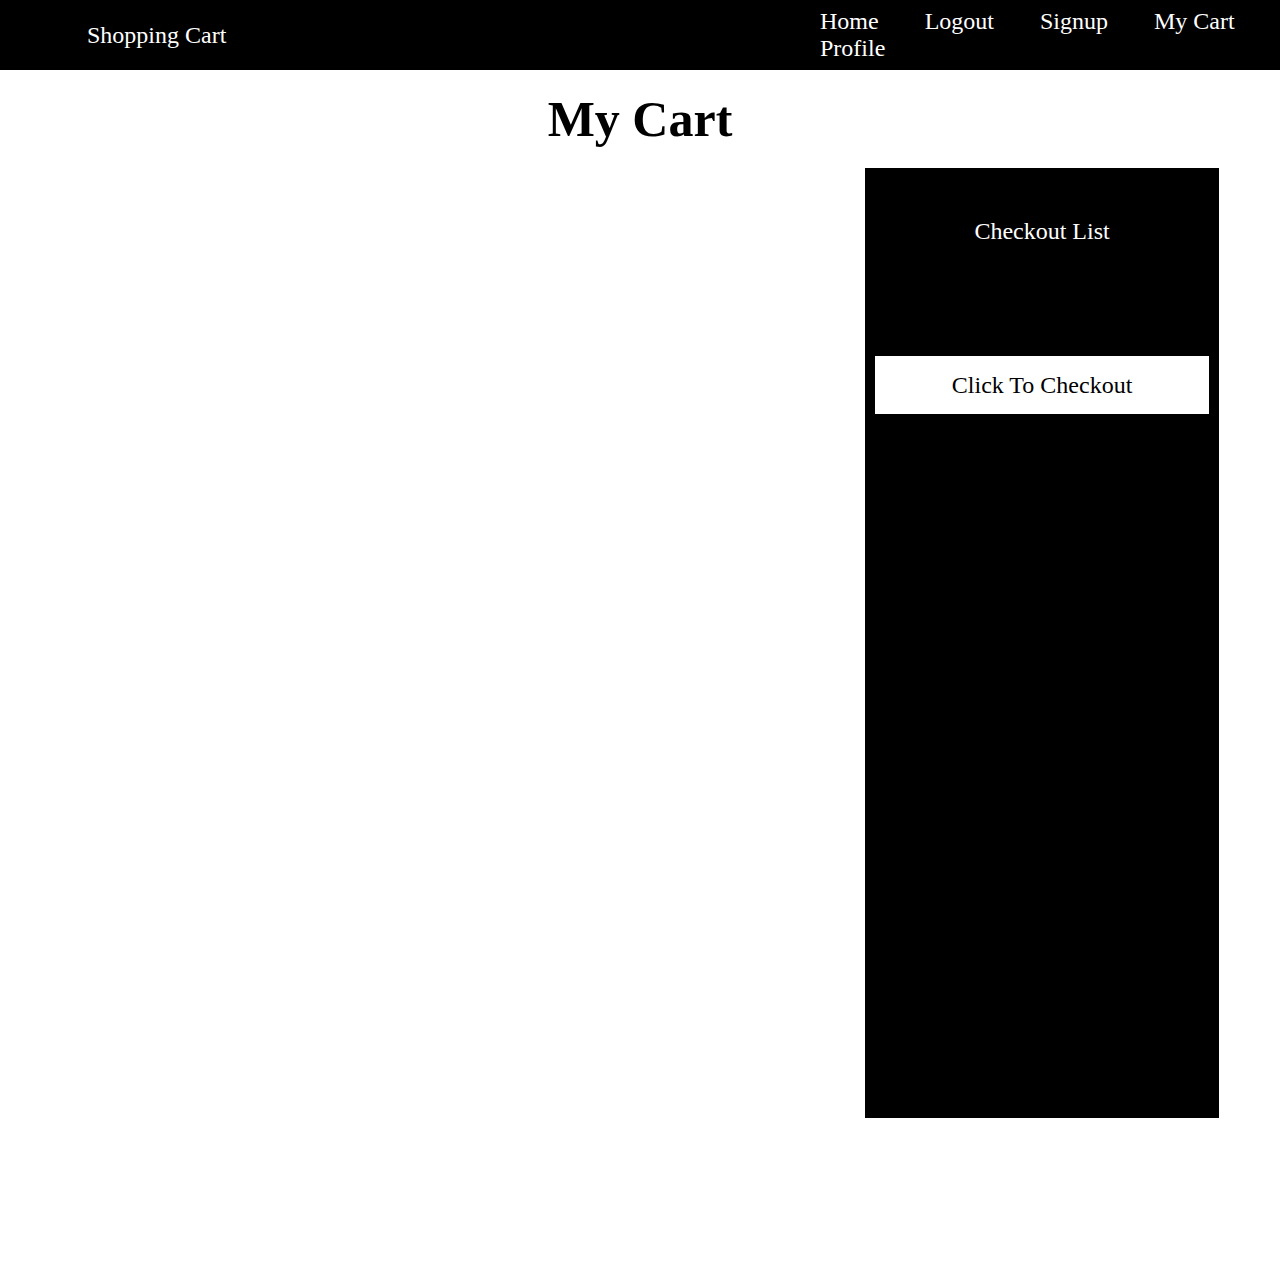
==== mycart.html @ c0053149 "Add files via upload" ====
<!DOCTYPE html>
<html lang="en">
  <head>
    <meta charset="UTF-8" />
    <meta name="viewport" content="width=device-width, initial-scale=1.0" />
    <title>Cart</title>
    <link rel="stylesheet" href="style.css" />
    <link rel="stylesheet" href="./cart.css" />
  </head>
  <body>
    <!-- NavBar Header -->
    <nav>
        <div class="logo"><a href="./shop.html" target="_self">Shopping Cart</a></div>
        <div class="nav-right">
        <a href="./index.html" target="_self">Home</a>
        <a href="./login.html" target="_self">Logout</a>
        <a href="./signup.html" target="_self">Signup</a>
        <a href="./mycart.html" target="_self">My Cart</a>
        <a href="./profile.html" target="_self">Profile</a>
      </div>
    </nav>

    <h1>My Cart</h1>
    <!-- Main Content -->
    <div class="container">
      <div class="cardSection">
        <!-- <div class="card">
          <img
            src="https://fakestoreapi.com/img/71-3HjGNDUL._AC_SY879._SX._UX._SY._UY_.jpg"
            alt="img.jpg"
          />
          <div class="itemDetails">
            <p class="itemTitle">Title : Shirt</p>
            <p>Price : $100</p>
          </div>
          <button id="removeFromCart" type="submit">Remove From Cart</button>
        </div> -->
      </div>
      <div class="checkoutList">
        <p>Checkout List</p>
        <div id="list" class="title-price">
          <div id="count">
            <!-- <p>1.Shirt</p> -->
          </div>
          <div id="price">
            <!-- <p>$100</p> -->
          </div>
        </div>
        <div id="total">
          <!-- <div class="title-price">
            <p>Total</p>
            <p>$900/-</p>
          </div> -->
        </div>
        <button id="payment" type="submit">Click To Checkout</button>
      </div>
    </div>

    <script>
      let cartArr = JSON.parse(localStorage.getItem("arrCart"));
      console.log(cartArr);

      let token = sessionStorage.getItem("accessToken");
      if (token) {
        displayItems(cartArr);
      } else {
        setTimeout(() => {
          const path = ``;
          window.location.href = `.${path}/login.html`;
        }, 2000);
      }

      displayCheckList(cartArr);
      
      function displayItems(arr) {
        let cardSection = document.querySelector(".cardSection");
        cardSection.innerHTML = "";

        console.log("displaying");
        arr.forEach((item) => {
          let card = document.createElement("div");
          card.className = "card";
          let titlesmall = item.title.substring(0, 8);

          card.innerHTML = `
            <img
            src="${item.image}"
            alt="img.jpg"
            />
          <div class="itemDetails">
            <p class="itemTitle">Title : ${titlesmall}...</p>
            <p>Price : $${item.price}</p>
          </div>
          <button id="removeFromCart" onclick="removeItem(${item.id})" type="submit">Remove From Cart</button>`;

          cardSection.append(card);
        });
      }

      function removeItem(id) {
        let arr = JSON.parse(localStorage.getItem("arrCart"));
        let filteredArr = arr.filter((item) => {
          return item.id !== id;
        });
        console.log(filteredArr);
        displayItems(filteredArr);
        displayCheckList(filteredArr);
        localStorage.setItem("arrCart", JSON.stringify(filteredArr));
      }

      function displayCheckList(arr) {
        let checkoutList = document.getElementsByClassName("checkoutList");
        let counts = document.querySelector("#count");
        let price = document.querySelector("#price");
        let total = document.querySelector("#total");
        total.innerHTML = ''
        var sum = 0;
        var count = 1;

        arr.forEach((item) => {
          let titlesmall = item.title.substring(0, 8);

          let p = document.createElement("p");
          p.innerText = `${count}. ${titlesmall}`;
          counts.append(p);
          let p2 = document.createElement("p");
          p2.innerText = `$${item.price}`;
          price.append(p2);
          sum += item.price;
          total.innerHTML = `<div class="title-price">
                                <p>Total</p>
                                <p>$${sum.toFixed(2)}/-</p>
                            </div>`;
                            console.log('cost',sum)
         
          count++;
          sessionStorage.setItem("cost", JSON.stringify(sum));
        });
        console.log('cost',sum)
      }
      
    
      let payment = document.querySelector('#payment');
      payment.addEventListener('click',()=>{
        setTimeout(() => {
            const path = ``;
            window.location.href = `.${path}/razor.html`;
          }, 2000);
      })
    </script>
  </body>
</html>
---- style.css ----
*{
        margin: 0;
    }
    body{
        width: 100vw;
        height: 1117px;
        position: relative;
        overflow-x: hidden;
        /* width: 1728px; */
    }
    nav{
        display: flex;
        justify-content: space-between;
        align-items: center;
        background-color: black;
        color: #FFF;
        font-size: 24px;
        font-family: Inter;
        
        width: 100%;
        height: 70px;
        position: sticky;
        /* padding: 0 50px; */
    }
    nav > .logo{
        position: absolute;
        left: 67px;
    }
    nav > .nav-right{
        position: absolute;
        left: 800px;
    }
    a{
        color: white;
        text-decoration: none;
        padding: 0 20px;
    }
    /* main Content */
    .container{
        width: 100%;
        height: 1117px;
        overflow: hidden;
        background: #FFF;
        /* margin-left: 67px; */
        font-family: Inter;
    }
    .container > h1{
        width: 386px;  
        font-size: 60px;
        position: absolute;
        top: 138px;
        left: 65px;
    }
    .container > p{
        width: 762px;
        color: #000;
        font-size: 25px;
        position: absolute;
        top: 258px; 
        left: 67px;
    }
    .container > .btn{
        position: absolute;
        top: 334px;
        left: 67px;
        display: flex;
        gap: 33px;
      
    }
    .container  #loginBtn{
        width: 200px;
        height: 56px;
        background: #000;
        color: #FFF;
        font-size: 24px;    
        border: none;
    }
    .container  #signupBtn{
        width: 200px;
        height: 56px;
        border: 2px solid #000;
        background: #FFF;
        color: #000;
        font-size: 24px;
    }
    .container > img{
        width: 650px;
        height: auto;
        background: url(<path-to-image>), lightgray 50% / cover no-repeat;
        position: absolute;
        top: 294px;
        left: 609px;
    }
---- cart.css ----
h1{
    margin-top: 20px;
    text-align: center;
    color: #000;
    text-align: center;
    font-size: 50px;
    font-family: Inter;
    font-style: normal;
    font-weight: 700;
    line-height: normal;
}
.container{
    width: 92%;
    display: flex;
    margin: 20px 50px;
    gap: 50px;
}
.container > .cardSection{
    width: 65%;
    display: grid;
    grid-template-columns: repeat(3,3fr);
    gap: 35px;
}
.cardSection > .card{
    margin: 5px 0px;
    width: 250px;
    height: 448px;
    border: 1px solid #000;
}
.cardSection > .card > img{
    width: 250px;
    height: 310px;
    background: url(<path-to-image>), lightgray 50% / cover no-repeat;
}
.card > .itemDetails{
        margin: 15px;
        display: flex;
        gap: 5px;
        flex-direction: column;
        color: #000;
        font-size: 24px;
        font-family: Inter;
        font-style: normal;
        font-weight: 400;
        line-height: normal;
}
.card > button {
    width: 100%;
    height: 45px;
    background: #000;
    border: none;
    color: #fff;
    text-align: center;
    font-size: 24px;
    font-family: Inter;
    font-style: normal;
    font-weight: 400;
    line-height: normal;
  }
.container > .checkoutList{
    width: 30%;
    height: 850px;
    background: #000;
    padding: 50px 0;
    
    display: flex;
    flex-direction: column;
    align-items: center;

    color: #FFF;
    font-size: 24px;
    font-family: Inter;
    font-style: normal;
    font-weight: 400;
    line-height: normal;
}
.checkoutList > p{
    margin-bottom: 15px;
}
.title-price{
    display: flex;  
    gap: 120px;
}
.title-price > div {
    padding: 5px 0;
}
#list > div > p{
    padding: 5px 0;
}
.checkoutList > #total{
    border-top: 2px solid #FFF;
    border-bottom: 2px solid #FFF;
    padding: 16px 0;
    margin-top: 15px;
}
#total > div{
    display: flex;
    gap: 200px;
    padding: 5px;
    font-weight: 700;
}
.checkoutList > button{
    width: 334px;
    height: 58px;
    background: #FFF;
    margin-top: 35px;
    color: #000;
    text-align: center;
    font-size: 24px;
    font-family: Inter;
    font-style: normal;
    font-weight: 400;
    line-height: normal;
    border: none;
}
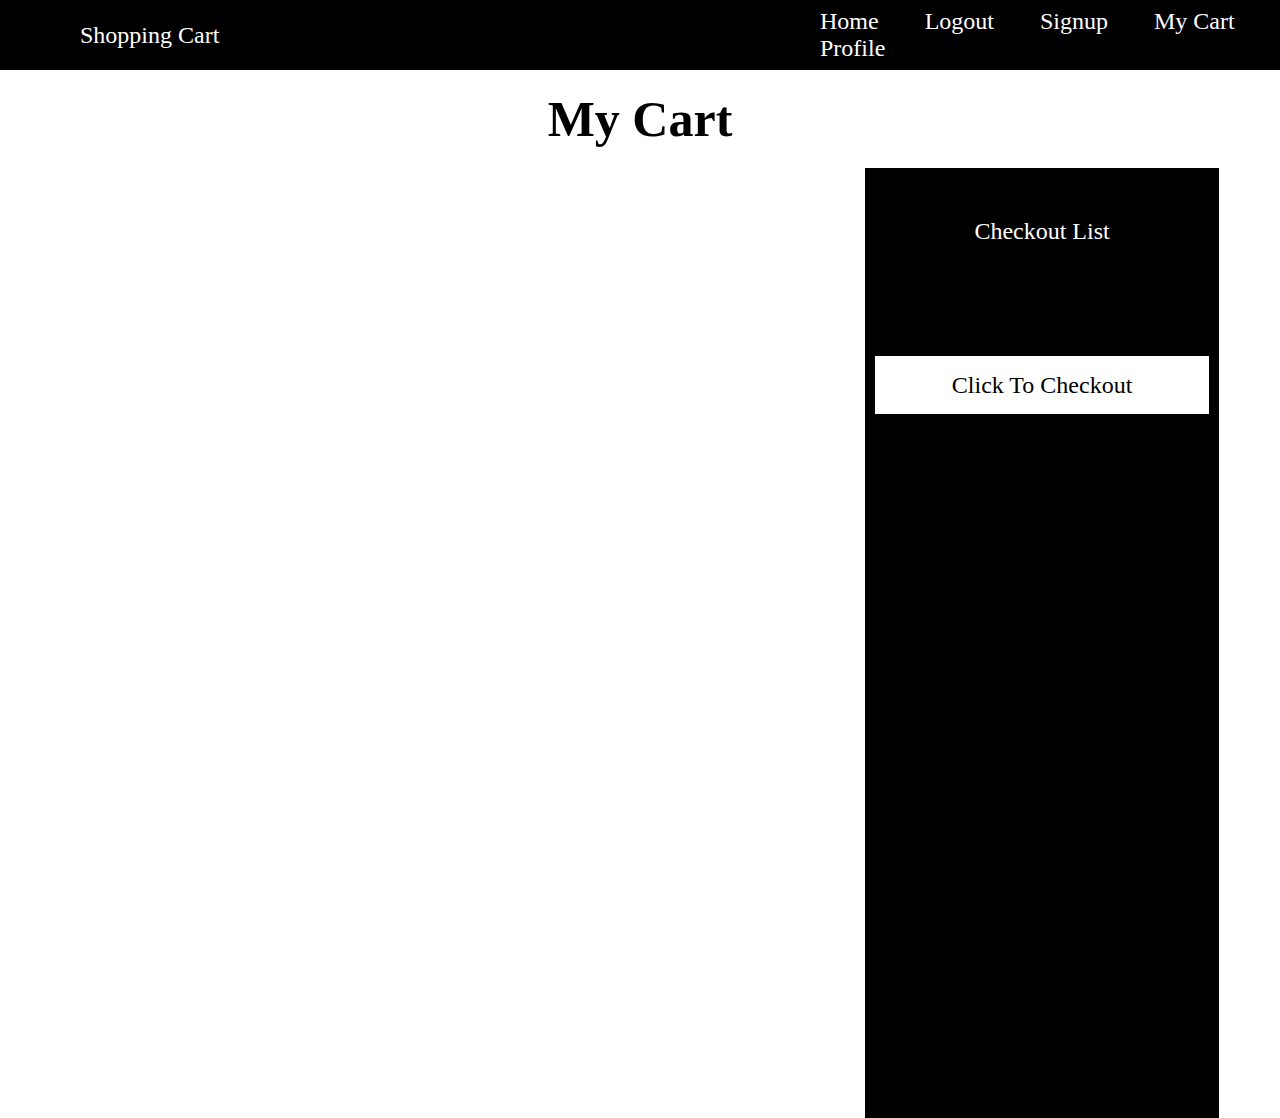
==== commit 8d459b9d: "Add files via upload" ====
--- a/mycart.html
+++ b/mycart.html
@@ -113,6 +113,8 @@
         let counts = document.querySelector("#count");
         let price = document.querySelector("#price");
         let total = document.querySelector("#total");
+        counts.innerHTML='';
+        price.innerHTML = '';
         total.innerHTML = ''
         var sum = 0;
         var count = 1;
--- a/style.css
+++ b/style.css
@@ -25,7 +25,7 @@
     }
     nav > .logo{
         position: absolute;
-        left: 67px;
+        left: 60px;
     }
     nav > .nav-right{
         position: absolute;
--- a/cart.css
+++ b/cart.css
@@ -1,3 +1,6 @@
+body{
+    overflow-x: hidden;
+}
 h1{
     margin-top: 20px;
     text-align: center;
@@ -11,6 +14,7 @@
 }
 .container{
     width: 92%;
+    height: auto;
     display: flex;
     margin: 20px 50px;
     gap: 50px;
